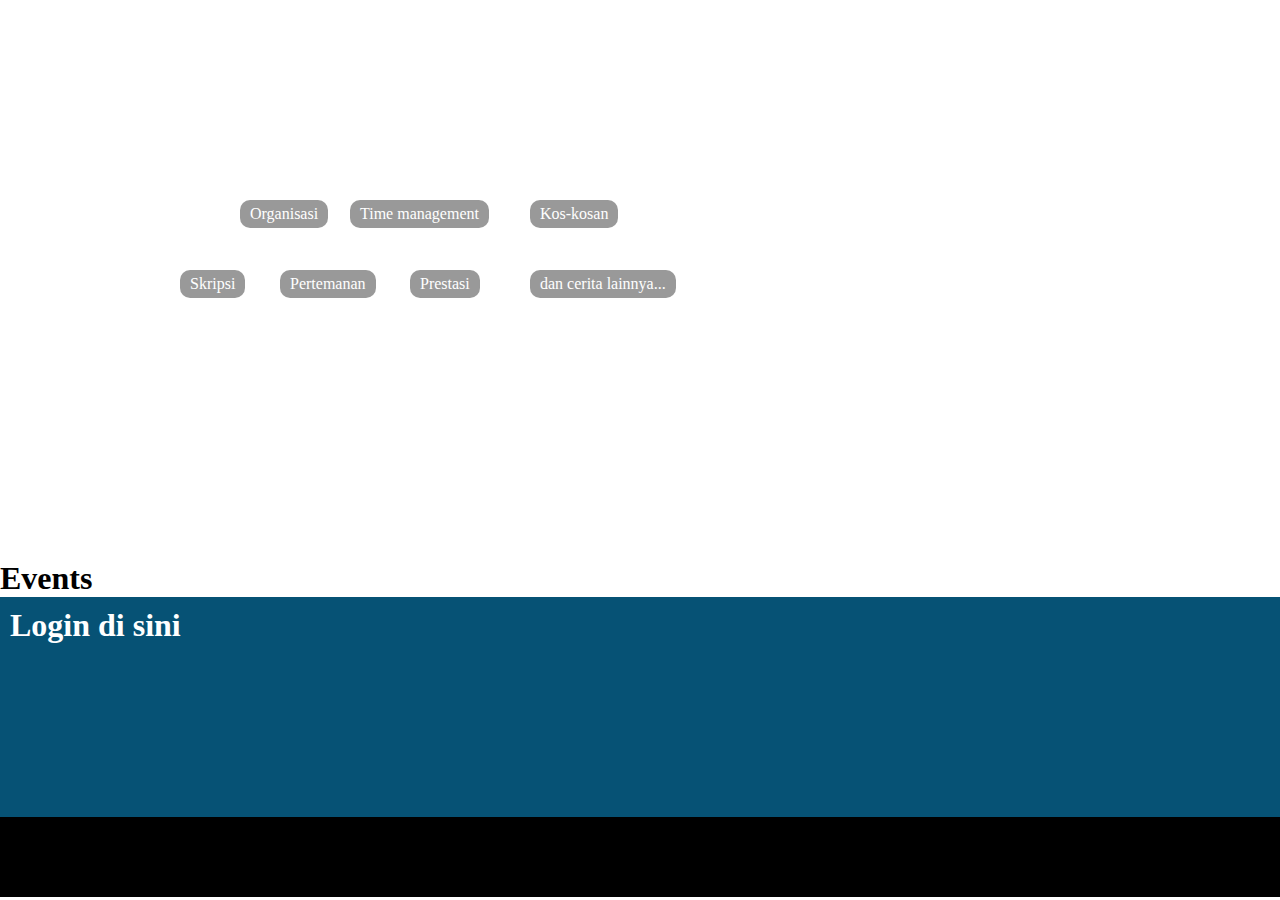
==== index.html @ 41aaf69d "update home" ====
<!DOCTYPE html>
<html>
  <head>
    <meta charset="utf-8">
    <title>CeritaKita</title>
    <link rel="stylesheet" href="stylesheet.css">
  </head>
  <body>
  <!-- HEADER -->
    <header>
      <div class="container">
        <div class="header-left">
          <img src="">
       </div>
       <div class="header-right">
          <ul>
            <li class="menu">
              <a href="#home">Home</a>
            </li>
            <li class="menu">
              <a href="#login">Timeline</a>
            </li>
            <li class="menu">
              <a href="#events">Events</a>
            </li>
            <li class="menu">
              <a href="#login">Log in</a>
            </li>
          </ul>       
       </div> 
      </div> 
    </header>
  <!-- BATAS HEADER -->

  <!-- MAIN -->
    <main>
      <div class="container">
        <div class="pilihan">
          <div id="home"> 
            <div class="topik">
              <h3>TOPIK</h3>
              <a class="skripsi" href="#">Skripsi</a>
              <a class="organisasi" href="#">Organisasi</a>
              <a class="kos" href="#">Kos-kosan</a>
              <a class="pertemanan" href="#">Pertemanan</a>
              <a class="time" href="#">Time management</a>
              <a class="prestasi" href="#">Prestasi</a>
              <a class="dan" href="#">dan cerita lainnya...</a>
            </div>
          </div>     
          <div id="events">
            <h1>Events</h1>
          </div>  
          <div id="login">
            <h1>Login di sini</h1>
          </div>  
        </div>
      </div>
     
    </main>
  <!-- BATAS MAIN -->

  <!-- FOOTER -->
    <footer>
      <div class="container">

      </div>
    </footer>
  <!-- FOOTER -->
  </body>
</html>
---- stylesheet.css ----
html, body,
ul, ol, li,
h1, h2, h3, h4, h5, h6, p, div {
  margin: 0;
  padding: 0;
}

html {
    scroll-behavior: smooth;
}
a{
    text-decoration: none;
}
li{
    list-style: none;
}
body{
    background-image: url('image1_2.jpg');
    background-size: cover;
    background-attachment: fixed;    
}
/* HEADER */
header{
    width: 100%;
    line-height: 60px;
    display: block;
    position: fixed;
    top: 0px;
    
}
.header-left {
    float: left;
}
.header-right {
   display: block;
   text-align: right;
}
.header-right li{
    position: relative;
    display: inline-block;
    margin: auto 15px;
}
.header-right a{
    color: #fff;
    padding: 3px 15px;
    border: 1px solid rgba(255, 255, 255, 0.692);
    border-radius: 15px;
}
/* VARIASI PADA BUTTON*/
.header-right a:hover{
    background-color: rgba(184, 212, 212, 0.7);   
    transition: 0.2s;
    padding: 3px 15px;
    border-radius: 15px;
}
.menu:active{
    position: relative;
    top: 1.5px;
} 
/* BATAS VARIASI PADA BUTTON*/
/* BATAS HEADER */

/* MAIN */
main{
   scroll-padding-block-start: 60px; 
}
/* HOMEPAGE */
#home {
    height: 500px;
}

/* TOPIK */
.topik{
    position: absolute;
}
.topik h3{
    position: absolute;
    left: 380px;
    top: 130px;
    color: #fff; 
    font-family: Arial, Helvetica, sans-serif;
    font-size: 24px;
    letter-spacing: 3px;
}
.topik a{
    display: block;
    color: white;
    font-family: "Lucida-Grande";
    width:max-content;
    padding: 5px 10px;
    border-radius: 10px;
    background-color: rgba(0,0,0, 0.4);
    position: absolute;
    animation-duration: 2s;
}
.topik a:active{
    background-color: rgba(255, 255, 255, 0.2);
}

.organisasi{
    animation-name: organisasi;
    left: 240px;
    top: 200px;
}
@keyframes organisasi{
    0% {opacity: 0; left: 465px; top: 130px;}
    100% {left: 240px; top: 200px;}
}
.time{
    animation-name: time;
    left: 350px;
    top: 200px;
}
@keyframes time{
    0% {opacity: 0; left: 380px; top: 130px;}
    100% {left: 350px; top: 200px;}
}
.kos{
    left: 530px;
    top: 200px;
    animation-name: kos;
}
@keyframes kos{
    0% {opacity: 0; left: 380px; top: 130px;}
    100% {left: 530px; top: 200px;}
}
.skripsi{  
    left: 180px;
    top: 270px;
    animation-name: skripsi;    
}
@keyframes skripsi{
    0% {opacity: 0; left: 380px; top: 130px;}
    100% {left: 180px; top: 270px;}
}
.pertemanan{
    left: 280px;
    top: 270px;
    animation-name: pertemanan;
}
@keyframes pertemanan{
    0% {opacity: 0; left: 380px; top: 130px;}
    100% {left: 280px; top: 270px;}
}
.prestasi{
    animation-name: prestasi;
    left: 410px;
    top: 270px;
}
@keyframes prestasi{
    0% {opacity: 0; left: 380px; top: 130px;}
    100% {left: 410px; top: 270px;}
}
.dan{
    left: 530px;
    top: 270px;
    animation-name: dan;
}
@keyframes dan{
    0% {opacity: 0; left: 380px; top: 130px;}
    100% {left: 530px; top: 270px;}
}   
}
/* BATASTOPIK */
/* BATAS HOMEPAGE */
#events {
    height: 100px;
    color: white;
    padding: 10px;
    background-color: rgb(60, 104, 104);
}
#events h1{
    padding-top: 60px;
}
#login {
    height: 200px;
    color: white;
    padding: 10px;
    background-color: rgb(6, 82, 117);
}


/* BATAS MAIN */

/* FOOTER */
footer{
    background-color: black;
    height: 80px;
}
/* BATAS FOOTER */
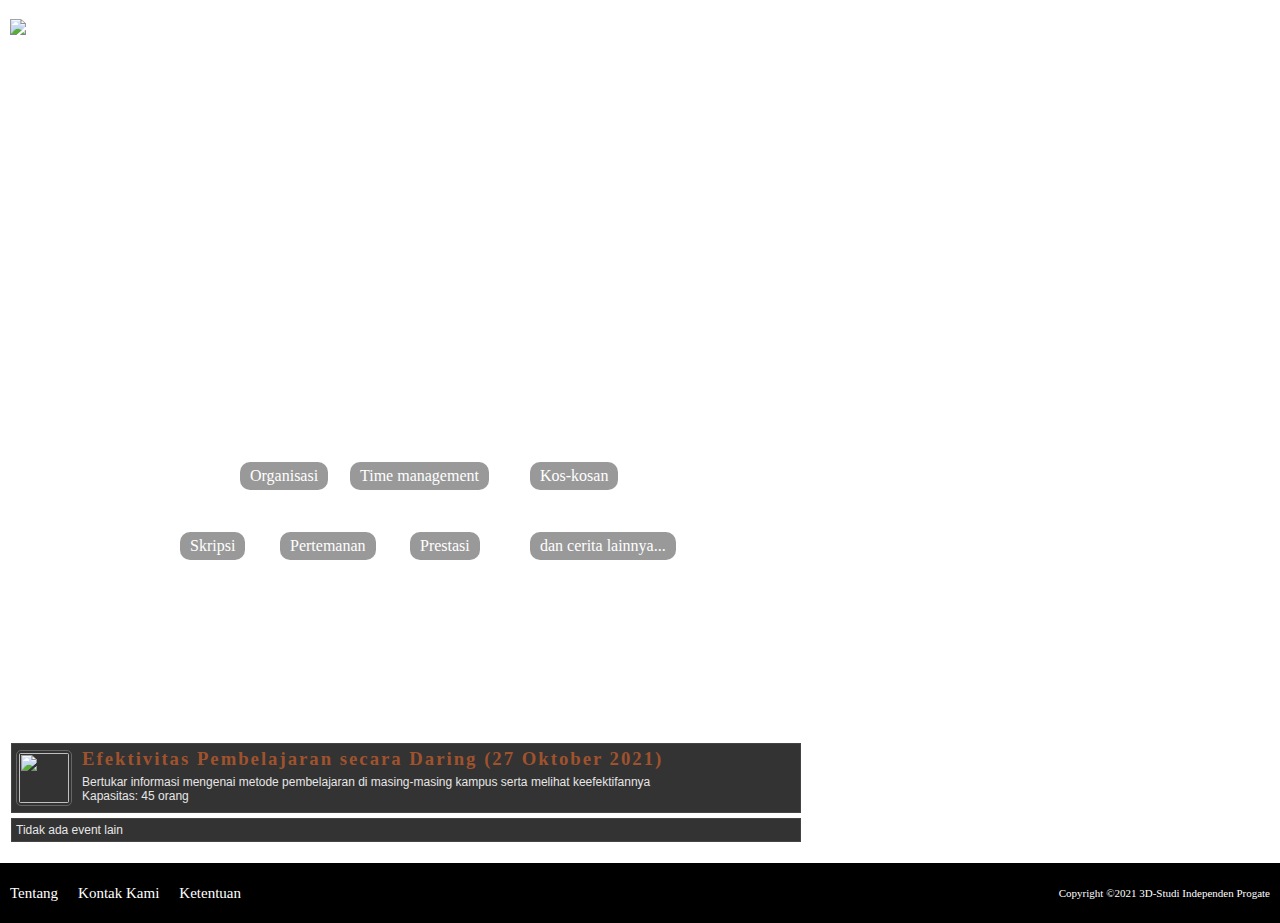
==== commit 33ae06fb: "This is a new commit for what I originally planned to be amended" ====
--- a/index.html
+++ b/index.html
@@ -4,30 +4,45 @@
     <meta charset="utf-8">
     <title>CeritaKita</title>
     <link rel="stylesheet" href="stylesheet.css">
+    <link rel="stylesheet" href="responsive.css">
+    <link rel="stylesheet" href="https://maxcdn.bootstrapcdn.com/font-awesome/4.5.0/css/font-awesome.min.css">
+    <link rel="stylesheet" href="https://fortawesome.github.io/Font-Awesome/icons/">
   </head>
   <body>
+    <div class="bg">
+
   <!-- HEADER -->
     <header>
       <div class="container">
         <div class="header-left">
-          <img src="">
-       </div>
-       <div class="header-right">
+          <img src="logo.png">
+          <a href="#">CeritaKita</a>
+        </div>
+        <div class="header-right">
           <ul>
             <li class="menu">
               <a href="#home">Home</a>
             </li>
             <li class="menu">
-              <a href="#login">Timeline</a>
+              <a href="login.html">Timeline</a>
             </li>
             <li class="menu">
               <a href="#events">Events</a>
             </li>
             <li class="menu">
-              <a href="#login">Log in</a>
+              <a href="login.html">Log in</a>
             </li>
           </ul>       
-       </div> 
+        </div> 
+        <nav>
+          <a href="#">Menu</a>
+          <ul>
+            <li><a href="#home">Home</a></li>
+            <li><a href="login.html">Timeline</a></li>
+            <li><a href="#events">Events</a></li>
+            <li><a href="login.html">Log in</a></li>
+          </ul>
+        </nav>
       </div> 
     </header>
   <!-- BATAS HEADER -->
@@ -36,7 +51,13 @@
     <main>
       <div class="container">
         <div class="pilihan">
-          <div id="home"> 
+          <div id="home">
+            <div class="title">
+              <h1>CeritaKita</h1>
+            </div>
+            <div class="deskripsi">
+              <p>Sebuah platform yang dapat digunakan oleh mahasiswa untuk mencurahkan isi hatinya tentang dunia perkuliahan. Baik itu mengenai keluh kesah dan pengalaman selama menjadi mahasiswa maupun berbagi tips tentang organisasi sampai masalah skripsi.</p>
+            </div> 
             <div class="topik">
               <h3>TOPIK</h3>
               <a class="skripsi" href="#">Skripsi</a>
@@ -50,10 +71,20 @@
           </div>     
           <div id="events">
             <h1>Events</h1>
-          </div>  
-          <div id="login">
-            <h1>Login di sini</h1>
-          </div>  
+            <div class="list-event">
+             <div class="event">
+                <img src="img_event2.png">
+                <a href="#">
+                  <h3>Efektivitas Pembelajaran secara Daring (27 Oktober 2021)</h3>
+                  <p>Bertukar informasi mengenai metode pembelajaran di masing-masing kampus serta melihat keefektifannya</p>
+                  <p>Kapasitas: 45 orang</p>
+                </a>
+             </div>
+             <div class="event">
+                <p>Tidak ada event lain</p>
+             </div>
+            </div>
+          </div>      
         </div>
       </div>
      
@@ -63,9 +94,17 @@
   <!-- FOOTER -->
     <footer>
       <div class="container">
-
+        <div class="footer">
+          <p>Copyright &copy;2021 3D-Studi Independen Progate</p>
+          <div class="footer-list">
+            <a href="#">Tentang</a>
+            <a href="#">Kontak Kami</a>
+            <a href="#">Ketentuan</a>
+          </div>
       </div>
     </footer>
+  </div>
+
   <!-- FOOTER -->
   </body>
 </html>--- a/stylesheet.css
+++ b/stylesheet.css
@@ -1,190 +1,358 @@
-html, body,
-ul, ol, li,
-h1, h2, h3, h4, h5, h6, p, div {
+html,
+body,
+ul,
+ol,
+li,
+h1,
+h2,
+h3,
+h4,
+h5,
+h6,
+p,
+div {
   margin: 0;
   padding: 0;
 }
 
 html {
-    scroll-behavior: smooth;
-}
-a{
-    text-decoration: none;
-}
-li{
-    list-style: none;
-}
-body{
-    background-image: url('image1_2.jpg');
-    background-size: cover;
-    background-attachment: fixed;    
+  scroll-behavior: smooth;
+}
+a {
+  text-decoration: none;
+}
+li {
+  list-style: none;
+}
+body {
+  background-image: url("image1_2.jpg");
+  height: 100%;
+
+  /* Center and scale the image nicely */
+  background-position: center;
+  background-repeat: no-repeat;
+  background-size: cover;
 }
 /* HEADER */
-header{
-    width: 100%;
-    line-height: 60px;
-    display: block;
-    position: fixed;
-    top: 0px;
-    
+header {
+  width: 100%;
+  line-height: 60px;
+  position: fixed;
+  top: 0px;
+  z-index: 20;
 }
 .header-left {
-    float: left;
+  float: left;
+}
+.header-left img {
+  width: 50px;
+  padding-top: 10px;
+  padding-left: 10px;
+}
+.header-left a {
+  position: absolute;
+  color: #fff;
+  font-weight: bold;
+  font-family: -apple-system, BlinkMacSystemFont, "Segoe UI", Roboto, Oxygen,
+    Ubuntu, Cantarell, "Open Sans", "Helvetica Neue", sans-serif;
+  padding: 5px 10px;
 }
 .header-right {
-   display: block;
-   text-align: right;
-}
-.header-right li{
-    position: relative;
-    display: inline-block;
-    margin: auto 15px;
-}
-.header-right a{
-    color: #fff;
-    padding: 3px 15px;
-    border: 1px solid rgba(255, 255, 255, 0.692);
-    border-radius: 15px;
-}
+  text-align: right;
+}
+.header-right li {
+  position: relative;
+  display: inline-block;
+  margin: auto 15px;
+}
+.header-right a {
+  color: #fff;
+  padding: 3px 15px;
+  border: 1px solid rgba(255, 255, 255, 0.692);
+  border-radius: 15px;
+}
+
+nav {
+  display: none;
+  text-align: right;
+}
+nav > a {
+  color: #fff;
+  border: 1px solid rgb(255, 255, 255);
+  border-radius: 5px;
+  margin: 10px;
+  padding: 5px;
+  width: max-content;
+}
+nav a:hover {
+  background: rgba(255, 255, 255, 0.2);
+}
+nav ul {
+  display: none;
+}
+nav:hover > ul {
+  display: block;
+  float: right;
+  width: 80px;
+  text-align: center;
+}
+nav li {
+  position: relative;
+  background-color: rgba(255, 255, 255, 0.5);
+}
+nav li:hover {
+  background-color: rgba(255, 255, 255, 0.7);
+}
+nav ul li a {
+  display: block;
+  color: rgba(0, 0, 0, 0.8);
+  text-decoration: none;
+}
+
 /* VARIASI PADA BUTTON*/
-.header-right a:hover{
-    background-color: rgba(184, 212, 212, 0.7);   
-    transition: 0.2s;
-    padding: 3px 15px;
-    border-radius: 15px;
-}
-.menu:active{
-    position: relative;
-    top: 1.5px;
-} 
+.header-right a:hover {
+  background-color: rgba(184, 212, 212, 0.7);
+  transition: 0.2s;
+  padding: 3px 15px;
+  border-radius: 15px;
+}
+.menu:active {
+  position: relative;
+  top: 1.5px;
+}
 /* BATAS VARIASI PADA BUTTON*/
 /* BATAS HEADER */
 
 /* MAIN */
-main{
-   scroll-padding-block-start: 60px; 
-}
+
 /* HOMEPAGE */
 #home {
-    height: 500px;
-}
-
+  height: 600px;
+}
+.title {
+  text-align: center;
+  margin-top: 100px;
+  color: #fff;
+  margin-bottom: 15px;
+}
+.deskripsi {
+  text-align: center;
+  color: #fff;
+  font-family: "Segoe UI", Tahoma, Geneva, Verdana, sans-serif;
+  letter-spacing: 3px;
+  line-height: 20px;
+  padding: 5px 15px;
+  margin: auto;
+  width: 560px;
+  border-radius: 20px;
+}
 /* TOPIK */
-.topik{
-    position: absolute;
-}
-.topik h3{
-    position: absolute;
-    left: 380px;
-    top: 130px;
-    color: #fff; 
-    font-family: Arial, Helvetica, sans-serif;
-    font-size: 24px;
-    letter-spacing: 3px;
-}
-.topik a{
-    display: block;
-    color: white;
-    font-family: "Lucida-Grande";
-    width:max-content;
-    padding: 5px 10px;
-    border-radius: 10px;
-    background-color: rgba(0,0,0, 0.4);
-    position: absolute;
-    animation-duration: 2s;
-}
-.topik a:active{
-    background-color: rgba(255, 255, 255, 0.2);
-}
-
-.organisasi{
-    animation-name: organisasi;
+.topik {
+  position: absolute;
+}
+.topik h3 {
+  position: absolute;
+  left: 380px;
+  top: 130px;
+  color: #fff;
+  font-family: Arial, Helvetica, sans-serif;
+  font-size: 24px;
+  letter-spacing: 3px;
+}
+.topik a {
+  display: block;
+  color: white;
+  font-family: "Lucida-Grande";
+  width: max-content;
+  padding: 5px 10px;
+  border-radius: 10px;
+  background-color: rgba(0, 0, 0, 0.4);
+  position: absolute;
+  animation-duration: 2s;
+}
+.topik a:active {
+  background-color: rgba(255, 255, 255, 0.2);
+}
+
+.organisasi {
+  animation-name: organisasi;
+  left: 240px;
+  top: 200px;
+}
+@keyframes organisasi {
+  0% {
+    opacity: 0;
+    left: 465px;
+    top: 130px;
+  }
+  100% {
     left: 240px;
     top: 200px;
-}
-@keyframes organisasi{
-    0% {opacity: 0; left: 465px; top: 130px;}
-    100% {left: 240px; top: 200px;}
-}
-.time{
-    animation-name: time;
+  }
+}
+.time {
+  animation-name: time;
+  left: 350px;
+  top: 200px;
+}
+@keyframes time {
+  0% {
+    opacity: 0;
+    left: 380px;
+    top: 130px;
+  }
+  100% {
     left: 350px;
     top: 200px;
-}
-@keyframes time{
-    0% {opacity: 0; left: 380px; top: 130px;}
-    100% {left: 350px; top: 200px;}
-}
-.kos{
+  }
+}
+.kos {
+  left: 530px;
+  top: 200px;
+  animation-name: kos;
+}
+@keyframes kos {
+  0% {
+    opacity: 0;
+    left: 380px;
+    top: 130px;
+  }
+  100% {
     left: 530px;
     top: 200px;
-    animation-name: kos;
-}
-@keyframes kos{
-    0% {opacity: 0; left: 380px; top: 130px;}
-    100% {left: 530px; top: 200px;}
-}
-.skripsi{  
+  }
+}
+.skripsi {
+  left: 180px;
+  top: 270px;
+  animation-name: skripsi;
+}
+@keyframes skripsi {
+  0% {
+    opacity: 0;
+    left: 380px;
+    top: 130px;
+  }
+  100% {
     left: 180px;
     top: 270px;
-    animation-name: skripsi;    
-}
-@keyframes skripsi{
-    0% {opacity: 0; left: 380px; top: 130px;}
-    100% {left: 180px; top: 270px;}
-}
-.pertemanan{
+  }
+}
+.pertemanan {
+  left: 280px;
+  top: 270px;
+  animation-name: pertemanan;
+}
+@keyframes pertemanan {
+  0% {
+    opacity: 0;
+    left: 380px;
+    top: 130px;
+  }
+  100% {
     left: 280px;
     top: 270px;
-    animation-name: pertemanan;
-}
-@keyframes pertemanan{
-    0% {opacity: 0; left: 380px; top: 130px;}
-    100% {left: 280px; top: 270px;}
-}
-.prestasi{
-    animation-name: prestasi;
+  }
+}
+.prestasi {
+  animation-name: prestasi;
+  left: 410px;
+  top: 270px;
+}
+@keyframes prestasi {
+  0% {
+    opacity: 0;
+    left: 380px;
+    top: 130px;
+  }
+  100% {
     left: 410px;
     top: 270px;
-}
-@keyframes prestasi{
-    0% {opacity: 0; left: 380px; top: 130px;}
-    100% {left: 410px; top: 270px;}
-}
-.dan{
+  }
+}
+.dan {
+  left: 530px;
+  top: 270px;
+  animation-name: dan;
+}
+@keyframes dan {
+  0% {
+    opacity: 0;
+    left: 380px;
+    top: 130px;
+  }
+  100% {
     left: 530px;
     top: 270px;
-    animation-name: dan;
-}
-@keyframes dan{
-    0% {opacity: 0; left: 380px; top: 130px;}
-    100% {left: 530px; top: 270px;}
-}   
+  }
 }
 /* BATASTOPIK */
 /* BATAS HOMEPAGE */
+
+/* EVENTS */
 #events {
-    height: 100px;
-    color: white;
-    padding: 10px;
-    background-color: rgb(60, 104, 104);
-}
-#events h1{
-    padding-top: 60px;
-}
-#login {
-    height: 200px;
-    color: white;
-    padding: 10px;
-    background-color: rgb(6, 82, 117);
-}
-
+  height: 100%;
+  width: 800px;
+  padding-left: 5px;
+  background-color: rgba(255, 255, 255, 0.2);
+  border: 1px solid #fff;
+}
+#events h1 {
+  color: rgba(255, 255, 255, 0.7);
+}
+.event {
+  margin: 5px;
+  height: auto;
+  background-color: #333;
+  overflow: hidden;
+  padding: 4px;
+  border: 1px solid #444;
+}
+.event img {
+  float: left;
+  height: 50px;
+  width: 50px;
+  margin: 2px 10px 2px 0px;
+  padding: 2px;
+  border: 1px solid #666;
+  border-radius: 5px;
+}
+.event h3 {
+  letter-spacing: 2px;
+  color: sienna;
+  margin-bottom: 5px;
+}
+.event p {
+  display: block;
+  font-family: sans-serif;
+  font-size: 12px;
+  color: rgb(230, 230, 230);
+}
+/* BATAS EVENTS */
 
 /* BATAS MAIN */
 
 /* FOOTER */
-footer{
-    background-color: black;
-    height: 80px;
-}
-/* BATAS FOOTER */+footer {
+  background-color: black;
+  height: 60px;
+  width: 100%;
+  font-size: 15px;
+  margin-top: 15px;
+}
+.footer {
+  line-height: 60px;
+  padding-right: 10px;
+}
+.footer p {
+  color: #fff;
+  font-size: 11px;
+  float: right;
+}
+.footer-list a {
+  color: #fff;
+  margin: 0 10px;
+  float: left;
+}
+
+/* BATAS FOOTER */
--- a/responsive.css
+++ b/responsive.css
@@ -0,0 +1,108 @@
+@media all and (max-width: 670px) {
+  #events{
+    width: 100%;
+  }
+  .event img{
+    margin-bottom: 30px;
+  }
+  footer{
+    text-align: center;
+  }
+  .footer{
+    padding-right: 10px; 
+    line-height: normal;  
+  }
+  .footer p{
+    float: none; 
+    padding: 10px 0;
+  }
+  .footer a{
+    float: none;
+    font-size: 12px; 
+  }
+}
+
+@media all and (max-width: 320px) {
+  .header-right {
+    display: none;
+  }
+    
+  nav {
+    display: block;
+  }
+
+  .deskripsi{
+    margin: auto;
+    font-size: 10px;
+  }
+
+  .topik h3{
+      position: absolute;
+      left: 270px;
+      top: 130px;
+  }
+  .organisasi{
+      animation-name: organisasi;
+      left: 110px;
+      top: 200px;
+  }
+  
+  @keyframes organisasi{
+      0% {opacity: 0; left: 270px; top: 130px;}
+      100% {left: 110px; top: 200px;}
+  }
+  .time{
+      animation-name: time;
+      left: 230px;
+      top: 200px;
+  }
+  @keyframes time{
+      0% {opacity: 0;  left: 270px; top: 130px;}
+      100% {left: 230px; top: 200px;}
+  }
+  .kos{
+      left: 410px;
+      top: 200px;
+      animation-name: kos;
+  }
+  @keyframes kos{
+      0% {opacity: 0;  left: 270px; top: 130px;}
+      100% {left: 410px; top: 200px;}
+  }
+  .skripsi{  
+      left: 180px;
+      top: 270px;
+      animation-name: skripsi;    
+  }
+  @keyframes skripsi{
+      0% {opacity: 0;  left: 270px; top: 130px;}
+      100% {left: 180px; top: 270px;}
+  }
+  .pertemanan{
+      left: 280px;
+      top: 270px;
+      animation-name: pertemanan;
+  }
+  @keyframes pertemanan{
+      0% {opacity: 0;  left: 270px; top: 130px;}
+      100% {left: 280px; top: 270px;}
+  }
+  .prestasi{
+      animation-name: prestasi;
+      left: 410px;
+      top: 270px;
+  }
+  @keyframes prestasi{
+      0% {opacity: 0;  left: 270px; top: 130px;}
+      100% {left: 410px; top: 270px;}
+  }
+  .dan{
+      left: 240px;
+      top: 340px;
+      animation-name: dan;
+  }
+  @keyframes dan{
+      0% {opacity: 0;  left: 270px; top: 130px;}
+      100% {left: 240px; top: 340px;}
+  }
+}
